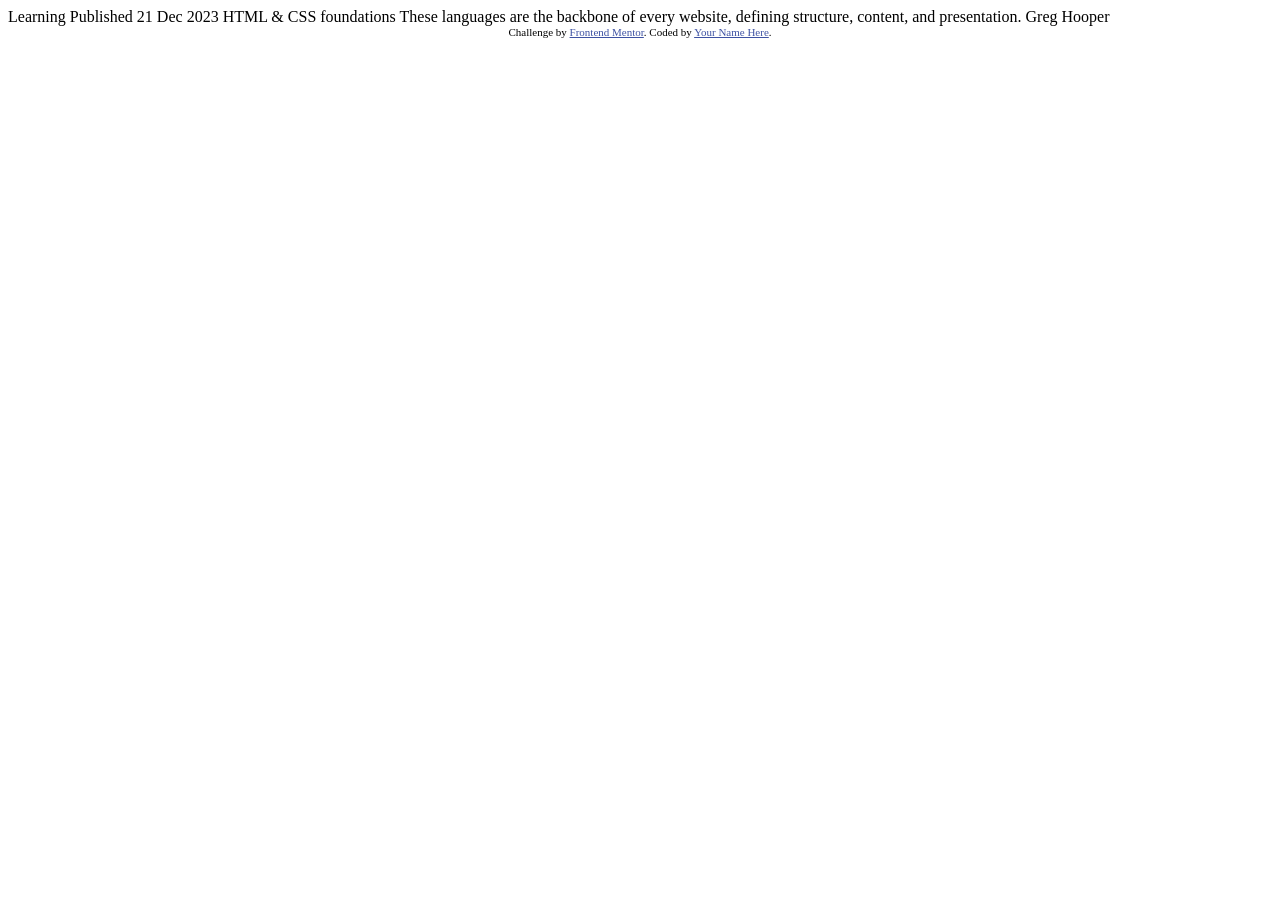
==== P2-Card/index.html @ 87cfac14 "new project" ====
<!DOCTYPE html>
<html lang="en">
<head>
  <meta charset="UTF-8">
  <meta name="viewport" content="width=device-width, initial-scale=1.0"> <!-- displays site properly based on user's device -->

  <link rel="icon" type="image/png" sizes="32x32" href="./assets/images/favicon-32x32.png">
  
  <title>Frontend Mentor | Blog preview card</title>

  <!-- Feel free to remove these styles or customise in your own stylesheet 👍 -->
  <style>
    .attribution { font-size: 11px; text-align: center; }
    .attribution a { color: hsl(228, 45%, 44%); }
  </style>
</head>
<body>

  Learning

  Published 21 Dec 2023

  HTML & CSS foundations

  These languages are the backbone of every website, defining structure, content, and presentation.

  Greg Hooper
  
  <div class="attribution">
    Challenge by <a href="https://www.frontendmentor.io?ref=challenge" target="_blank">Frontend Mentor</a>. 
    Coded by <a href="#">Your Name Here</a>.
  </div>
</body>
</html>
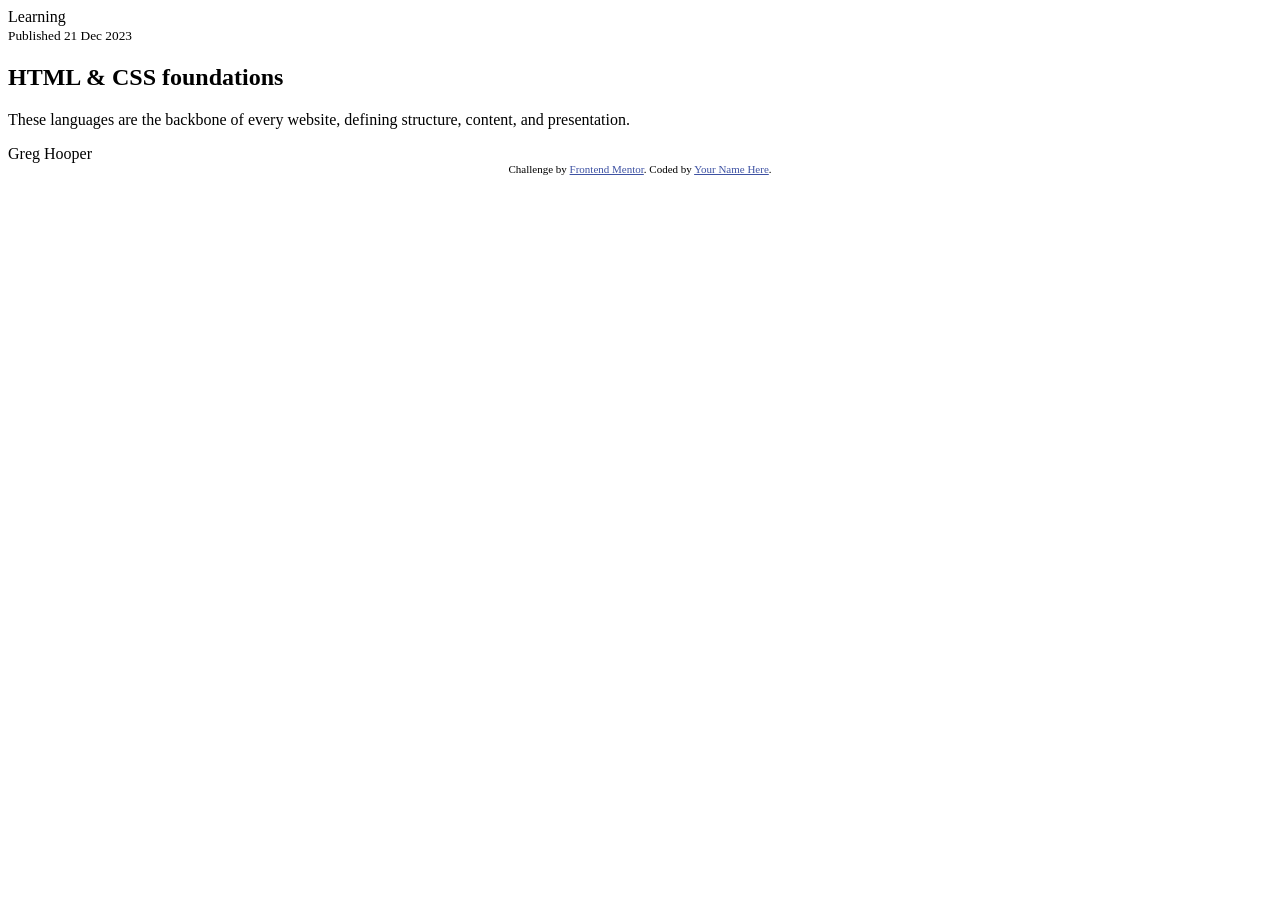
==== commit 7a1b5f20: "Update index.html" ====
--- a/P2-Card/index.html
+++ b/P2-Card/index.html
@@ -16,19 +16,31 @@
 </head>
 <body>
 
-  Learning
+  <article>
+    <section></section>
+    <header>Learning</header>
+    <small>Published 21 Dec 2023</small>
+    <h1>HTML & CSS foundations</h1>
+    <p>These languages are the backbone of every website, defining structure, content, and presentation.</p>
+    <footer><img><span>Greg Hooper</span></footer>
+    
 
-  Published 21 Dec 2023
+    
+  </article>
 
-  HTML & CSS foundations
+  
 
-  These languages are the backbone of every website, defining structure, content, and presentation.
+  
 
-  Greg Hooper
+  
+
+  
+
+  
   
   <div class="attribution">
     Challenge by <a href="https://www.frontendmentor.io?ref=challenge" target="_blank">Frontend Mentor</a>. 
     Coded by <a href="#">Your Name Here</a>.
   </div>
 </body>
-</html>+</html>
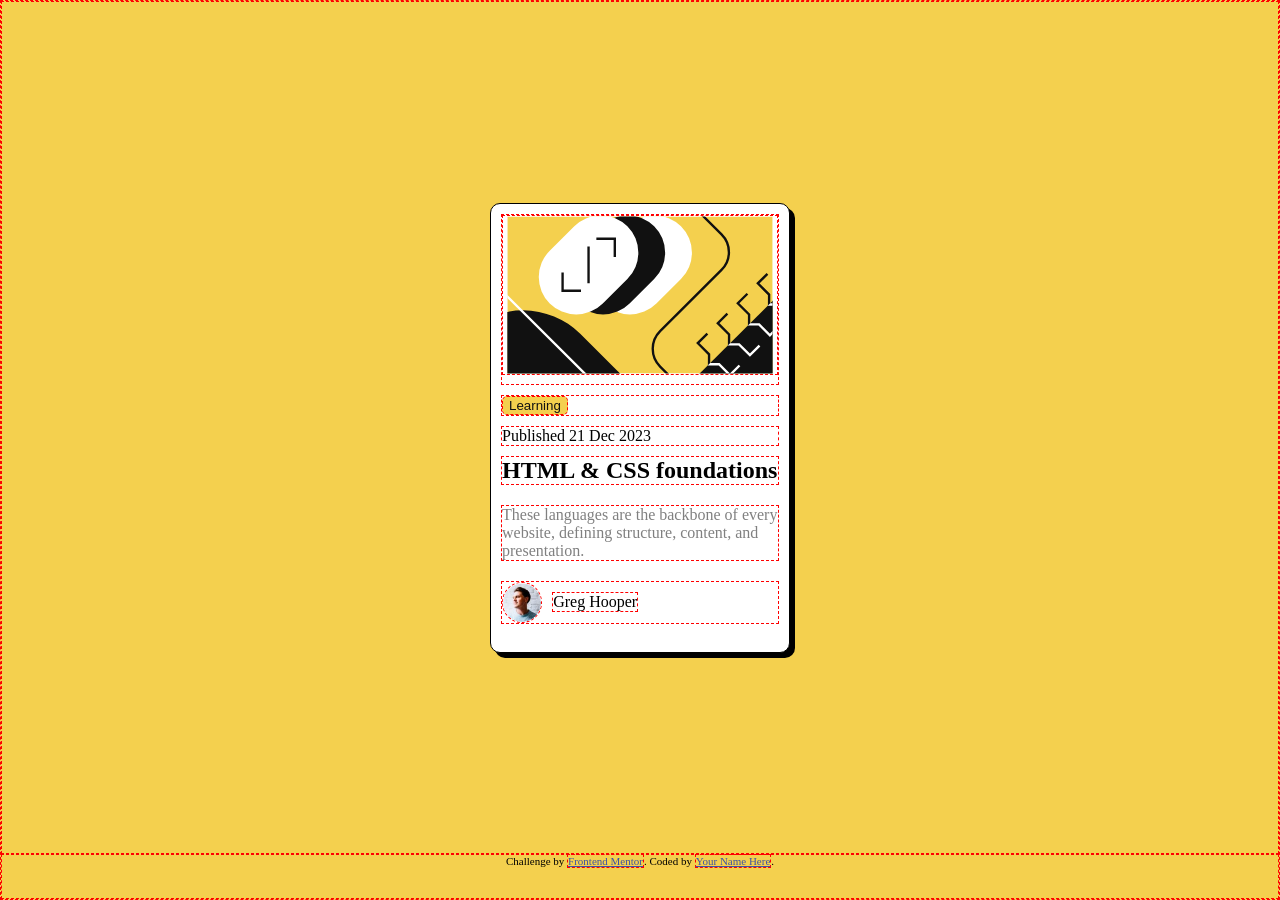
==== commit 0b1d1a5e: "update" ====
--- a/P2-Card/index.html
+++ b/P2-Card/index.html
@@ -7,37 +7,26 @@
   <link rel="icon" type="image/png" sizes="32x32" href="./assets/images/favicon-32x32.png">
   
   <title>Frontend Mentor | Blog preview card</title>
+  <link rel="stylesheet" href="./styles.css">
 
-  <!-- Feel free to remove these styles or customise in your own stylesheet 👍 -->
+  
   <style>
-    .attribution { font-size: 11px; text-align: center; }
-    .attribution a { color: hsl(228, 45%, 44%); }
+
   </style>
 </head>
 <body>
 
+  <div class="flex_container">
   <article>
-    <section></section>
-    <header>Learning</header>
-    <small>Published 21 Dec 2023</small>
+    <section ><img src="./assets/images/illustration-article.svg" alt="imagen de código html y css"></section>
+    <header><button>Learning</button></header>
+    <header>Published 21 Dec 2023</header>
     <h1>HTML & CSS foundations</h1>
     <p>These languages are the backbone of every website, defining structure, content, and presentation.</p>
-    <footer><img><span>Greg Hooper</span></footer>
-    
-
-    
+    <footer><img src="assets/images/image-avatar.webp" alt="Greg"><span>Greg Hooper</span>
+    </footer>   
   </article>
-
-  
-
-  
-
-  
-
-  
-
-  
-  
+  </div>
   <div class="attribution">
     Challenge by <a href="https://www.frontendmentor.io?ref=challenge" target="_blank">Frontend Mentor</a>. 
     Coded by <a href="#">Your Name Here</a>.
--- a/P2-Card/styles.css
+++ b/P2-Card/styles.css
@@ -0,0 +1,98 @@
+* {
+    box-sizing: border-box;
+    margin:0px;
+    border:1px dashed red;
+}
+
+html{
+    border:0px;
+    margin:0px;
+    padding:0px;
+}
+
+body{
+    background-color: hsl(47, 88%, 63%);
+    height:100vh;
+}
+
+.flex_container {
+    display: flex;
+    align-items: center;
+}
+
+div.flex_container {
+    height: 95%;
+}
+
+article{
+    border:1px solid black;
+    border-radius: 10px;
+    box-shadow: 5px 5px black;
+    height:450px;
+    width: 300px;
+    margin:auto;
+    padding:10px;
+    background-color: white;
+
+}
+
+section{
+    height: 40%;
+    width: 100%;
+    
+
+}
+
+section img{
+    height:95%;
+    width:100%; /*no ocupa todo el width*/
+    margin: 0;
+
+}
+
+header{
+    margin-bottom:10px;
+    margin-top:10px;
+}
+
+button{
+    background-color:hsl(47, 88%, 63%);
+    color:hsl(0, 0%, 7%);
+    border-radius: 5px;  
+
+}
+
+h1{
+    margin-top:10px;
+    margin-bottom:10px;
+
+}    
+
+p{
+    margin-top:20px;
+    margin-bottom:20px;
+    color: hsl(0, 0%, 50%);
+}
+
+footer {
+    height: 10%;
+    
+}
+
+footer img{
+   height: 100%;
+   border-radius: 100%;
+}
+
+span{
+    position:fixed;
+    margin-top:10px;
+    margin-left:10px;
+}
+
+
+
+.attribution {    
+    height:5%;
+    font-size: 11px; text-align: center; }
+.attribution a { color: hsl(228, 45%, 44%); }
